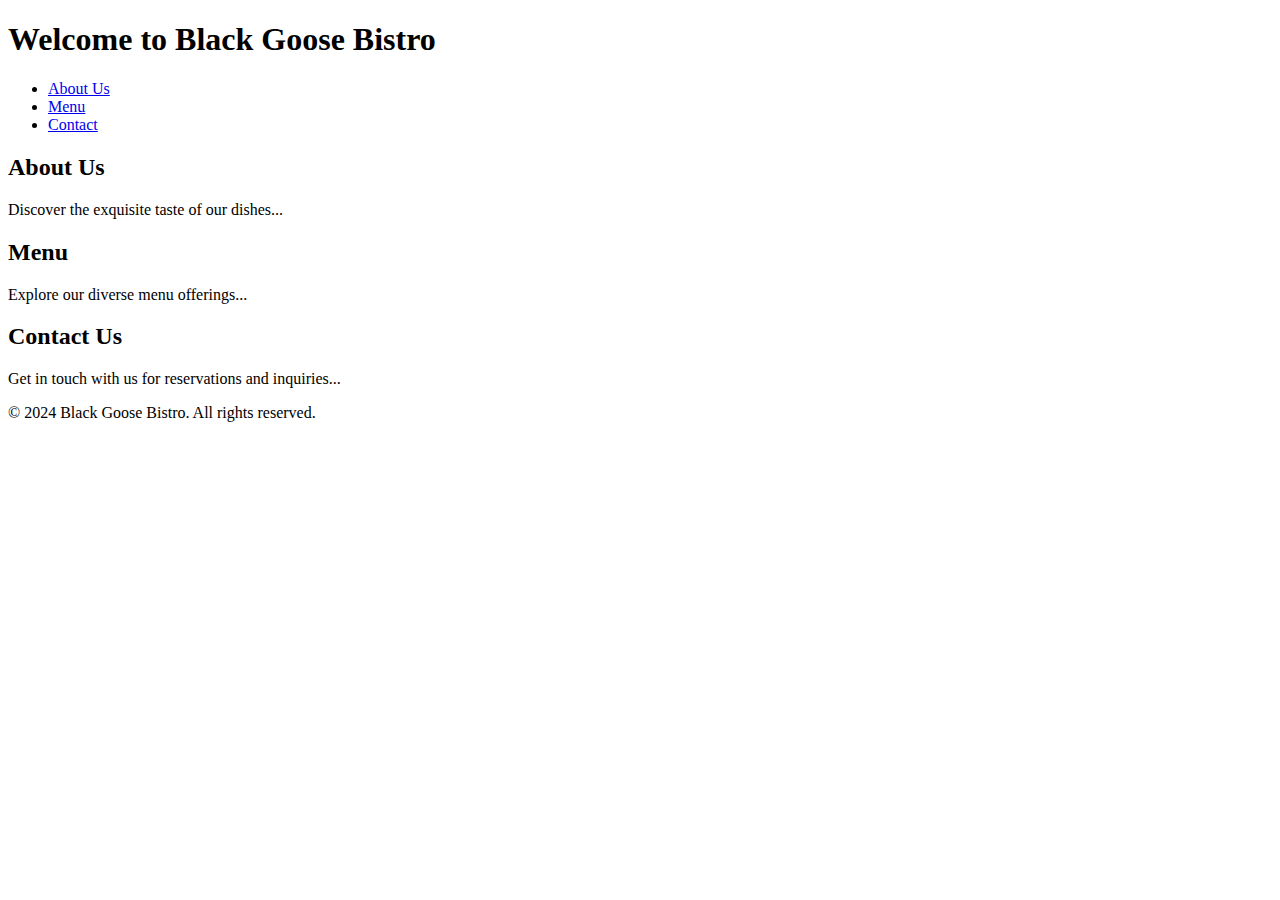
==== week 01/index.html @ 12bfc4e3 "created an index.html" ====
<!DOCTYPE html>
<html lang="en">
<head>
    <meta charset="UTF-8">
    <meta name="viewport" content="width=device-width, initial-scale=1.0">
    <link rel="stylesheet" href="styles.css">
    <title>Black Goose Bistro</title>
</head>
<body>
    <header>
        <h1>Welcome to Black Goose Bistro</h1>
        <nav>
            <ul>
                <li><a href="#about">About Us</a></li>
                <li><a href="#menu">Menu</a></li>
                <li><a href="#contact">Contact</a></li>
            </ul>
        </nav>
    </header>

    <section id="about">
        <h2>About Us</h2>
        <p>Discover the exquisite taste of our dishes...</p>
        <!-- Add more content as needed -->
    </section>

    <section id="menu">
        <h2>Menu</h2>
        <p>Explore our diverse menu offerings...</p>
        <!-- Add more content as needed -->
    </section>

    <section id="contact">
        <h2>Contact Us</h2>
        <p>Get in touch with us for reservations and inquiries...</p>
        <!-- Add contact form or other contact information as needed -->
    </section>

    <footer>
        <p>&copy; 2024 Black Goose Bistro. All rights reserved.</p>
    </footer>
</body>
</html>
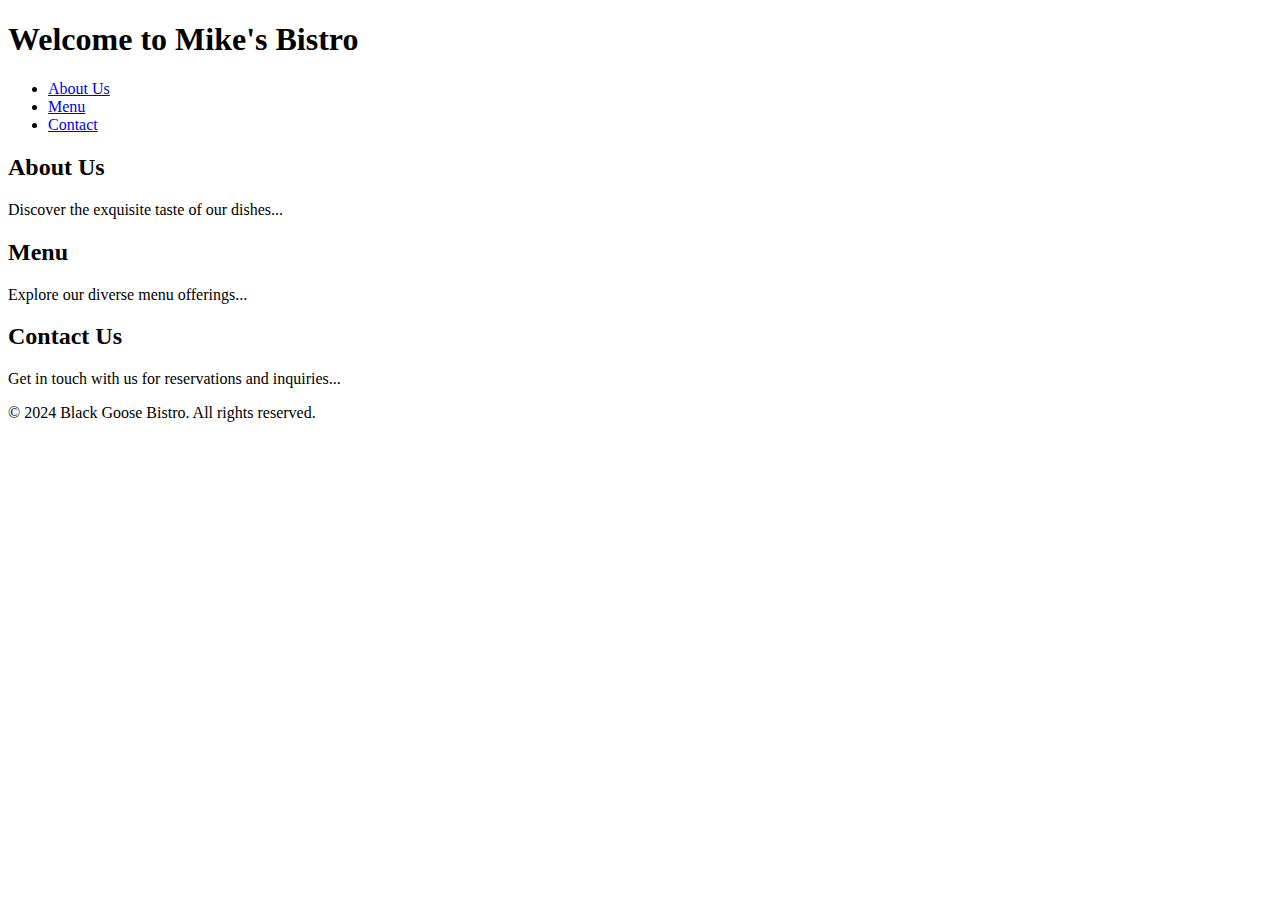
==== commit 22c2c325: "Update index.html" ====
--- a/week 01/index.html
+++ b/week 01/index.html
@@ -8,7 +8,7 @@
 </head>
 <body>
     <header>
-        <h1>Welcome to Black Goose Bistro</h1>
+        <h1>Welcome to Mike's Bistro</h1>
         <nav>
             <ul>
                 <li><a href="#about">About Us</a></li>
@@ -40,4 +40,4 @@
         <p>&copy; 2024 Black Goose Bistro. All rights reserved.</p>
     </footer>
 </body>
-</html>+</html>
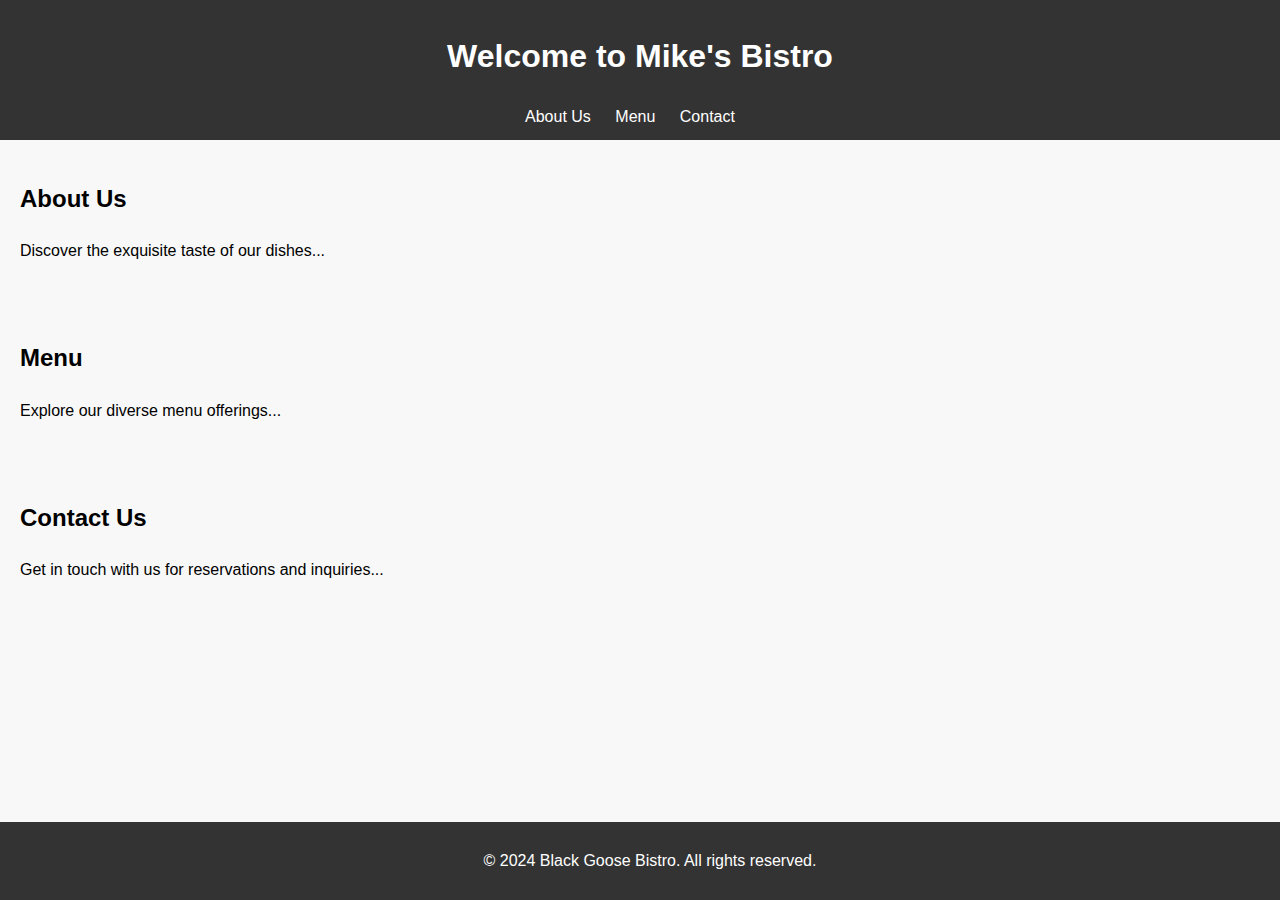
==== commit 0ca3a854: "attempt one css link" ====
--- a/week 01/index.html
+++ b/week 01/index.html
@@ -5,7 +5,7 @@
     <meta name="viewport" content="width=device-width, initial-scale=1.0">
     <link rel="stylesheet" href="styles.css">
     <title>Black Goose Bistro</title>
-</head>
+<link href="style.css" rel="stylesheet" type="text/css">
 <body>
     <header>
         <h1>Welcome to Mike's Bistro</h1>
--- a/week 01/style.css
+++ b/week 01/style.css
@@ -0,0 +1,44 @@
+body {
+    font-family: 'Arial', sans-serif;
+    line-height: 1.6;
+    margin: 0;
+    padding: 0;
+    background-color: #f8f8f8;
+}
+
+header {
+    background-color: #333;
+    color: #fff;
+    padding: 10px;
+    text-align: center;
+}
+
+nav ul {
+    list-style-type: none;
+    margin: 0;
+    padding: 0;
+}
+
+nav li {
+    display: inline;
+    margin-right: 20px;
+}
+
+nav a {
+    text-decoration: none;
+    color: #fff;
+}
+
+section {
+    padding: 20px;
+}
+
+footer {
+    background-color: #333;
+    color: #fff;
+    text-align: center;
+    padding: 10px;
+    position: fixed;
+    bottom: 0;
+    width: 100%;
+}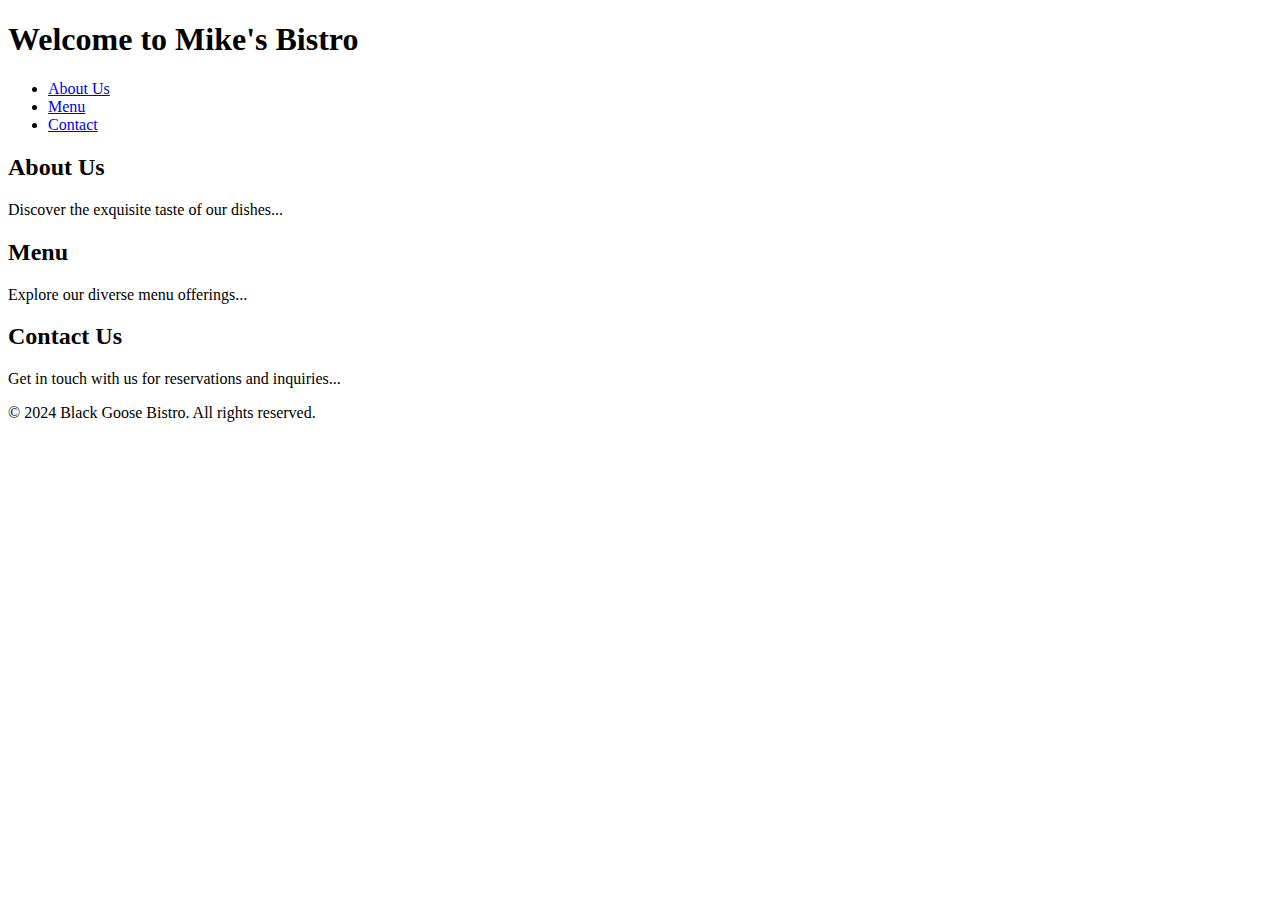
==== commit cfc112ae: "second attempt" ====
--- a/week 01/index.html
+++ b/week 01/index.html
@@ -5,7 +5,7 @@
     <meta name="viewport" content="width=device-width, initial-scale=1.0">
     <link rel="stylesheet" href="styles.css">
     <title>Black Goose Bistro</title>
-<link href="style.css" rel="stylesheet" type="text/css">
+</head>
 <body>
     <header>
         <h1>Welcome to Mike's Bistro</h1>
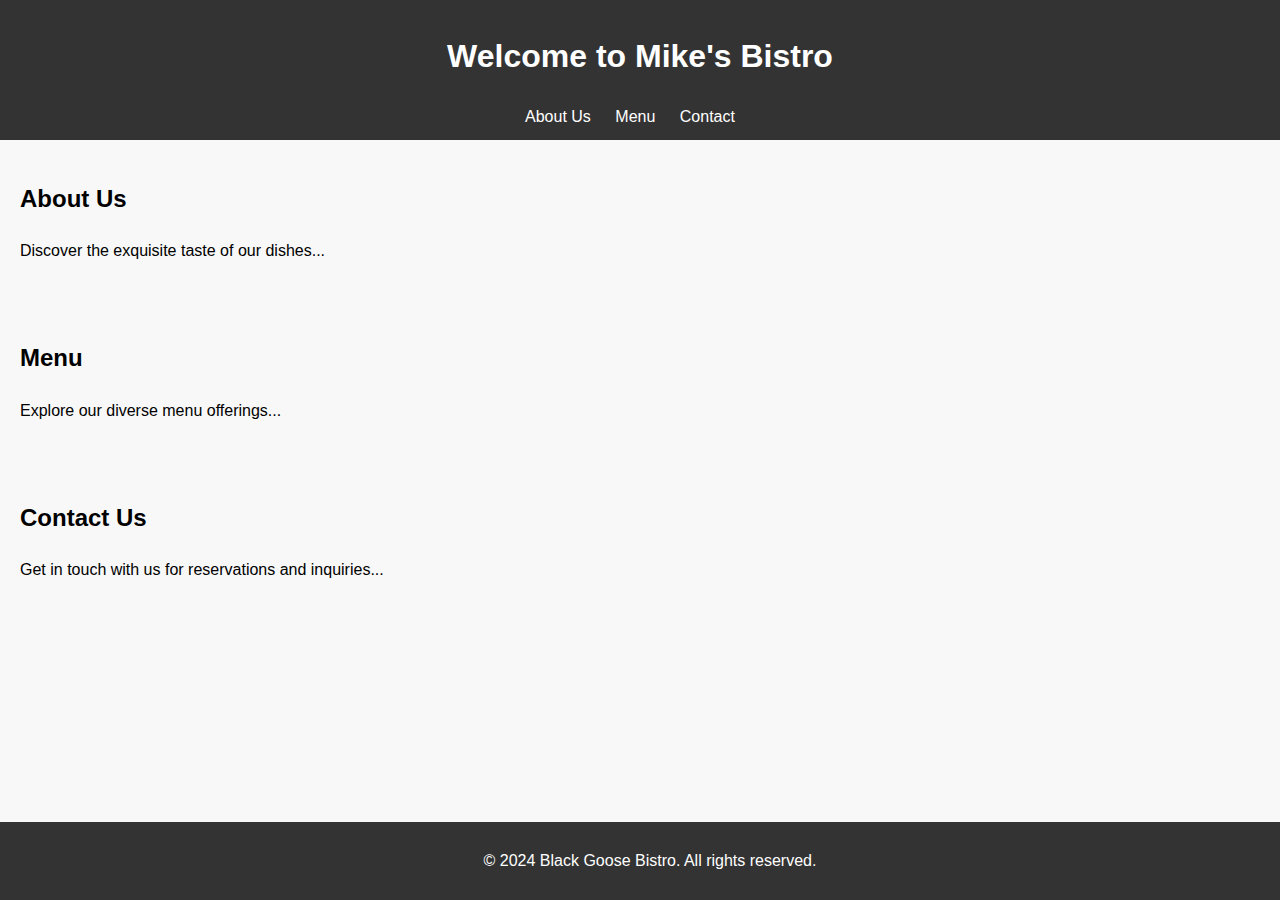
==== commit 421d52c5: "linked css" ====
--- a/week 01/index.html
+++ b/week 01/index.html
@@ -5,6 +5,7 @@
     <meta name="viewport" content="width=device-width, initial-scale=1.0">
     <link rel="stylesheet" href="styles.css">
     <title>Black Goose Bistro</title>
+    <link rel="stylesheet" href="style.css">
 </head>
 <body>
     <header>
--- a/week 01/style.css
+++ b/week 01/style.css
@@ -0,0 +1,44 @@
+body {
+    font-family: 'Arial', sans-serif;
+    line-height: 1.6;
+    margin: 0;
+    padding: 0;
+    background-color: #f8f8f8;
+}
+
+header {
+    background-color: #333;
+    color: #fff;
+    padding: 10px;
+    text-align: center;
+}
+
+nav ul {
+    list-style-type: none;
+    margin: 0;
+    padding: 0;
+}
+
+nav li {
+    display: inline;
+    margin-right: 20px;
+}
+
+nav a {
+    text-decoration: none;
+    color: #fff;
+}
+
+section {
+    padding: 20px;
+}
+
+footer {
+    background-color: #333;
+    color: #fff;
+    text-align: center;
+    padding: 10px;
+    position: fixed;
+    bottom: 0;
+    width: 100%;
+}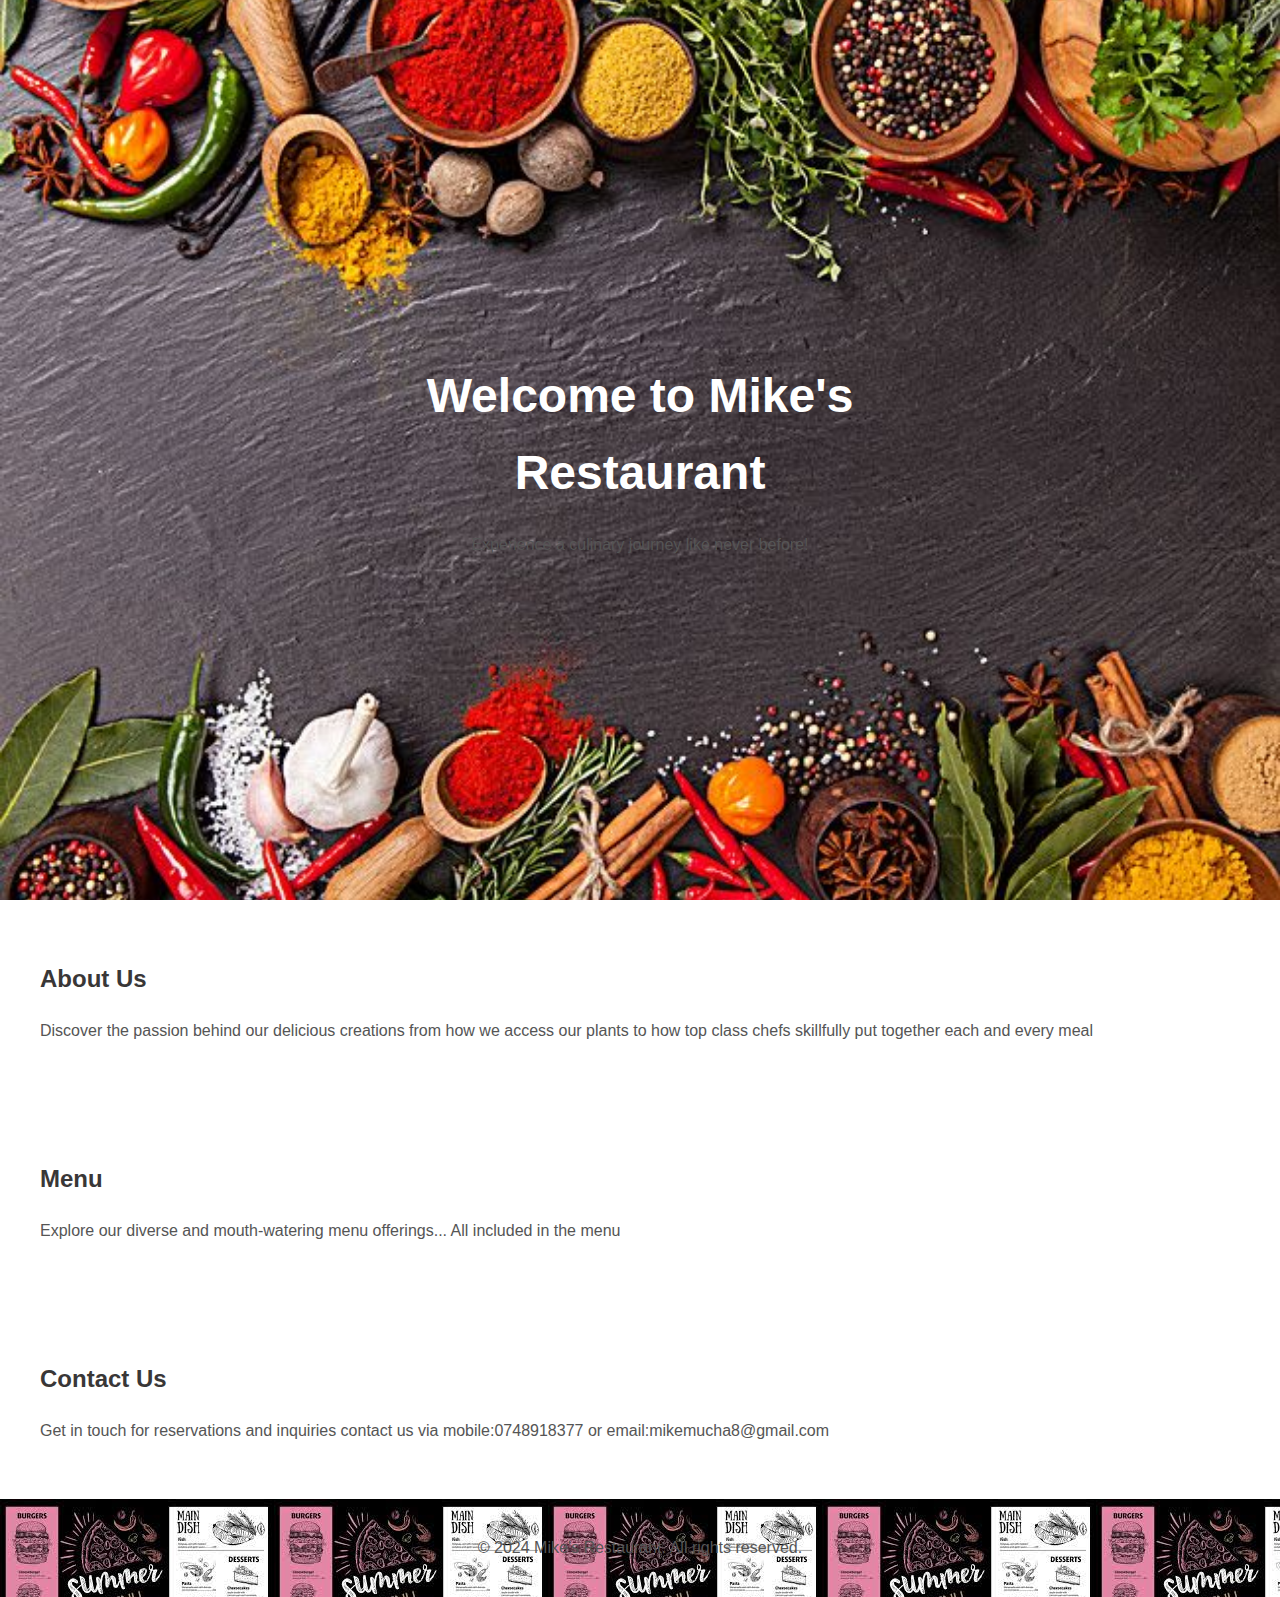
==== commit 7c668875: "finished innit" ====
--- a/week 01/index.html
+++ b/week 01/index.html
@@ -3,42 +3,41 @@
 <head>
     <meta charset="UTF-8">
     <meta name="viewport" content="width=device-width, initial-scale=1.0">
-    <link rel="stylesheet" href="styles.css">
-    <title>Black Goose Bistro</title>
-    <link rel="stylesheet" href="style.css">
+    <link rel="stylesheet" href="css/style.css">
+    <title>Your Restaurant Startup</title>
 </head>
 <body>
     <header>
-        <h1>Welcome to Mike's Bistro</h1>
-        <nav>
-            <ul>
-                <li><a href="#about">About Us</a></li>
-                <li><a href="#menu">Menu</a></li>
-                <li><a href="#contact">Contact</a></li>
-            </ul>
-        </nav>
+        <div class="hero">
+            <h1>Welcome to Mike's Restaurant</h1>
+            <p>Experience a culinary journey like never before!</p>
+        </div>
     </header>
 
     <section id="about">
         <h2>About Us</h2>
-        <p>Discover the exquisite taste of our dishes...</p>
+        <p>Discover the passion behind our delicious creations from how we access our plants to how top class chefs skillfully put together each and every meal</p>
         <!-- Add more content as needed -->
     </section>
 
     <section id="menu">
         <h2>Menu</h2>
-        <p>Explore our diverse menu offerings...</p>
+        <p>Explore our diverse and mouth-watering menu offerings...
+            All included in the menu</menu>
+        </p>
         <!-- Add more content as needed -->
     </section>
 
     <section id="contact">
         <h2>Contact Us</h2>
-        <p>Get in touch with us for reservations and inquiries...</p>
+        <p>Get in touch for reservations and inquiries 
+            contact us via mobile:0748918377 or email:mikemucha8@gmail.com</mobile:0748918377>
+        </p>
         <!-- Add contact form or other contact information as needed -->
     </section>
 
     <footer>
-        <p>&copy; 2024 Black Goose Bistro. All rights reserved.</p>
+        <p>&copy; 2024 Mike's Restaurant. All rights reserved.</p>
     </footer>
 </body>
-</html>
+</html>--- a/week 01/css/style.css
+++ b/week 01/css/style.css
@@ -0,0 +1,53 @@
+body {
+    font-family: 'Montserrat', sans-serif;
+    line-height: 1.6;
+    margin: 0;
+    padding: 0;
+}
+
+header {
+    height: 100vh;
+    background-image: url('../high\ quality\ background.jpg'); /* Replace with your hero background image */
+    background-size: cover;
+    background-position: center;
+    color: #fff;
+    text-align: center;
+    display: flex;
+    flex-direction: column;
+    justify-content: center;
+}
+
+.hero {
+    max-width: 600px;
+    margin: 0 auto;
+}
+
+h1 {
+    font-size: 3rem;
+    margin-bottom: 20px;
+}
+
+p {
+    font-size: 1.9rem;
+}
+
+section {
+    padding: 40px;
+}
+
+h2 {
+    color: #393737;
+}
+
+p {
+    color: #555;
+    font-size: 16px;
+}
+
+footer {
+    background-color: #333;
+    background-image: url(../menu.jpg);
+    color: #fff;
+    text-align: center;
+    padding: 20px;
+}